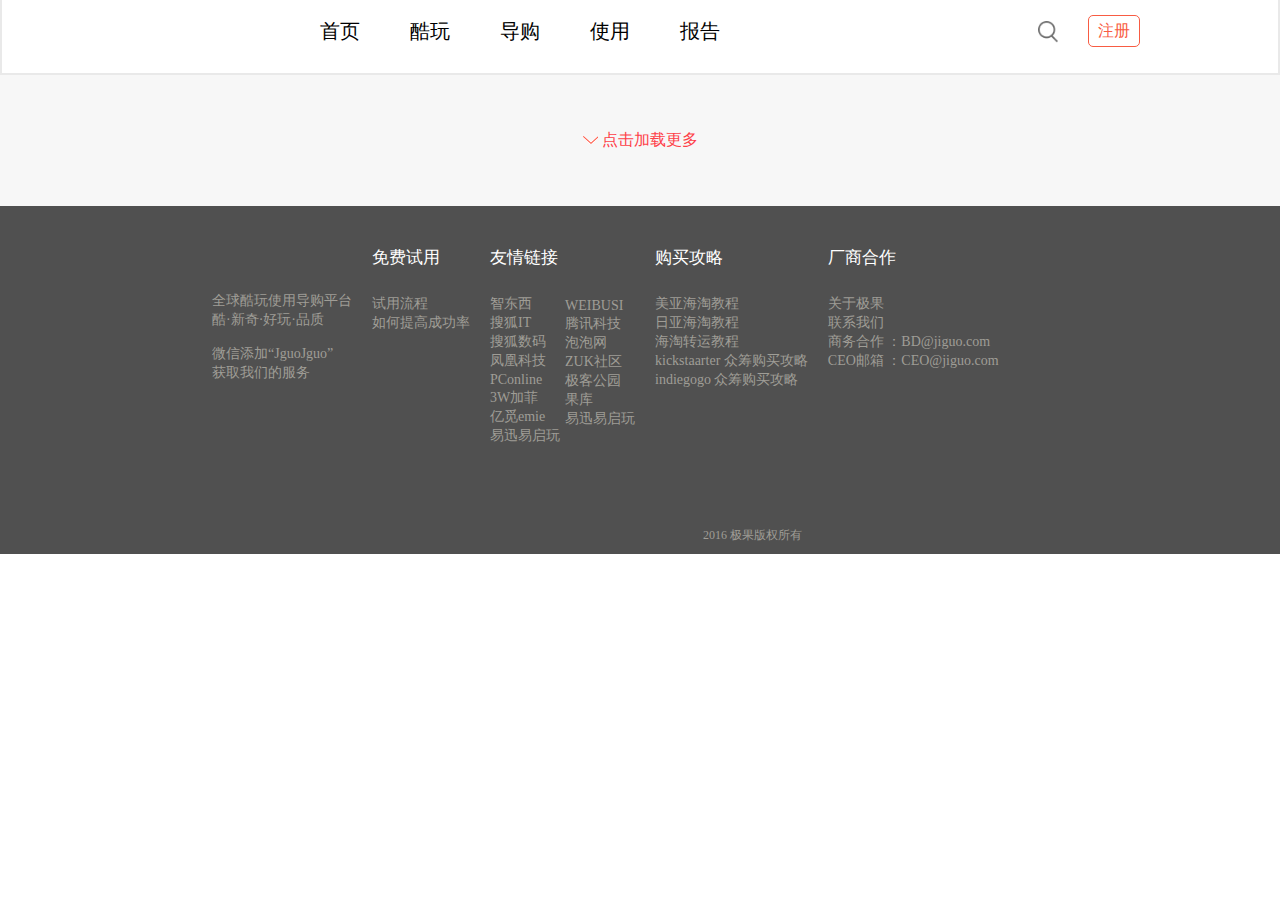
==== jiguowang/极果网/index.html @ 56dd2343 "初始化的极果网" ====
<!DOCTYPE html>
<html lang="en">

<head>
    <meta charset="UTF-8">
    <meta name="viewport" content="width=device-width, initial-scale=1.0">
    <title>Document</title>
    <link rel="stylesheet" href="./css/public.css">
    <link rel="stylesheet" href="./css/index.css">
  
</head>

<body>
    <header class="header">
        <div class="box">
            <nav class="headerNav">
                <a href="#" class="logo"><img src="../imgs/img/logonew.png" alt=""></a>
                <a href="#">首页</a>
                <a href="../play/index.html">酷玩</a>
                <a href="../guid/index.html">导购</a>
                <a href="#">使用</a>
                <a href="../report/index.html">报告</a>
            </nav>
            <div class="right">
                <a href="#" class="search"></a>
                <a href="#" class="register">注册</a>
            </div>
        </div>
    </header>
    <div class="commodityList">
        <div class="listBox">
            <div class="commodityBox"> </div>
            <a href="#" class="load"><i class="iconDown"></i> 点击加载更多</a>
        </div>
    </div>
    <footer class="footer">
        <div class="footerBox">
            <div><img src="../imgs/img/code.png" alt=""></div>
            <div class="boxR">
                <div class=" list list1">
                    <h5><img src="../imgs/img/logoImg.jpg" alt=""></h5>
                    <p><a href="#">全球酷玩使用导购平台</a></p>
                    <p><a href="#">酷·新奇·好玩·品质</a></p>
                    <p><a href="#">微信添加“JguoJguo”</a></p>
                    <p><a href="#">获取我们的服务</a></p>
                </div>
                <div class=" list">
                    <h5><a href="../help.html">免费试用</a></h5>
                    <p><a href="#">试用流程</a></p>
                    <p><a href="#">如何提高成功率</a></p>
                </div>
                <div class=" list">
                    <h5>友情链接</h5>
                    <p><a href="#">智东西</a></p>
                    <p><a href="#">搜狐IT</a></p>
                    <p><a href="#">搜狐数码</a></p>
                    <p><a href="#">凤凰科技</a></p>
                    <p><a href="#">PConline</a></p>
                    <p><a href="#">3W加菲</a></p>
                    <p><a href="#">亿觅emie</a></p>
                    <p><a href="#">易迅易启玩</a></p>
                </div>
                <div class=" list list2">
                    <p><a href="#">WEIBUSI</a></p>
                    <p><a href="#">腾讯科技</a></p>
                    <p><a href="#">泡泡网</a></p>
                    <p><a href="#">ZUK社区</a></p>
                    <p><a href="#">极客公园</a></p>
                    <p><a href="#">果库</a></p>
                    <p><a href="#">易迅易启玩</a></p>
                </div>
                <div class=" list">
                    <h5>购买攻略</h5>
                    <p><a href="#">美亚海淘教程</a></p>
                    <p><a href="#">日亚海淘教程</a></p>
                    <p><a href="#">海淘转运教程</a></p>
                    <p><a href="#">kickstaarter 众筹购买攻略</a></p>
                    <p><a href="#">indiegogo 众筹购买攻略</a></p>
                </div>
                <div class=" list">
                    <h5>厂商合作</h5>
                    <p><a href="#">关于极果</a></p>
                    <p><a href="#">联系我们</a></p>
                    <p><a href="#">商务合作 ：BD@jiguo.com</a></p>
                    <p><a href="#">CEO邮箱 ：CEO@jiguo.com</a></p>
                </div>
            </div>
        </div>
        <a href="#" class="banquan">&nbsp;2016 极果版权所有</a>
    </footer>
</body>

</html>
<script src="./js/jquery.min.js"></script>
<script>
     $(function () {
        $.ajax({
            url: 'http://localhost:8000/index',
            dataType:"json",
            success(data) {
                let str = ''
                data.zuier.forEach(item => {
                    str +=
                        `
                        <a href="#" class="commodity">
                        <img src="../imgs/img/${item.imgSrc}" alt="">
                        <div class="text">
                            <p>${item.title}</p>
                            <p class="introduce">${item.introduce}</p>
                            <div class="bottom">
                                <div class="jiage">${item.jiage}</div>
                                <div>
                                    <span class="collection"><i></i>${item.collection}</span>
                                    <span class="comment"><i></i>${item.comment}</span></div>
                                </div>
                             </div>
                          </a>
                    `
                });

                $('.commodityBox').html(str)
            },
            error(data){
                console.log(data)
            }
        })
        $('.load').click(function () {
            $(this).find('i').removeClass('iconDown').addClass('iconLoad')
        })

    })


</script>
---- jiguowang/极果网/css/public.css ----
* {
  margin: 0;
  padding: 0;
  list-style: 0;
}
a {
  text-decoration: none;
}
body {
  min-width: 1000px;
}
.header {
  box-sizing: border-box;
  height: 75px;
  width: 100%;
  border: 2px solid #e9e9e9;
  border-top: none ;
}
.header .box {
  padding-top: 15px;
  margin: 0 auto;
  width: 1000px;
  display: flex;
  align-items: center;
  justify-content: space-between;
}
.header .logo {
  width: 130px;
}
.header .logo img {
  width: 100%;
}
.header .headerNav {
  display: flex;
  align-items: center;
}
.header .headerNav a {
  margin-right: 50px;
  color: black;
  font-size: 20px;
}
.header .headerNav a:hover {
  color: red;
}
.header .right {
  display: flex;
  align-items: center;
}
.header .right a {
  width: 50px;
  height: 30px;
}
.header .right .search {
  background: url(../imgs/icon/search.png) 0 5px no-repeat;
  background-size: 20px;
}
.header .right .search:hover {
  transform: scale(1.2);
}
.header .right .register {
  border: 1px solid #f85c43;
  text-align: center;
  color: #f85c43;
  border-radius: 5px;
  line-height: 30px;
}
.footer {
  padding-top: 40px;
  padding-bottom: 10px;
  background-color: #505050;
}
.footer a {
  color: #9f9d96;
  font-size: 14px;
}
.footer a:hover {
  text-decoration: underline;
}
.footer .footerBox {
  width: 70%;
  margin: 0 auto;
  margin-bottom: 80px;
  display: flex;
}
.footer .footerBox .boxR {
  margin-left: 20px;
  display: flex;
}
.footer .list {
  margin-right: 20px;
}
.footer .list h5 {
  margin-bottom: 25px;
  color: #fff;
  font-weight: normal;
  font-size: 17px;
}
.footer .list h5 a {
  color: #fff;
  font-size: 17px;
}
.footer .list1 p:nth-of-type(2) {
  margin-bottom: 15px;
}
.footer .list2 {
  margin-left: -15px;
  padding-top: 50px;
}
.footer .banquan {
  font-size: 12px;
  position: relative;
  left: 700px;
}
---- jiguowang/极果网/css/index.css ----
.commodityList {
  padding: 20px 20px;
  background-color: #f7f7f7;
}
.commodityList .listBox {
  box-sizing: border-box;
  padding: 25px 0;
  background-color: #f7f7f7;
}
.commodityList .listBox .commodityBox {
  margin: 0 auto;
  width: 1000px;
  display: flex;
  justify-content: space-around;
  flex-wrap: wrap;
}
.commodityList .listBox .commodity {
  display: flex;
  width: 220px;
  height: 240px;
  flex-direction: column;
  border-radius: 10px;
  overflow: hidden;
  position: relative;
  margin-bottom: 25px;
}
.commodityList .listBox .commodity:hover img {
  animation: flash 3s  infinite;
}
.commodityList .listBox .commodity img {
  width: 100%;
  height: 130px;
}
.commodityList .listBox .commodity .text {
  padding: 10px;
  color: #726f72;
  background-color: #fff;
  font-size: 14px;
}
.commodityList .listBox .commodity .text .introduce {
  color: #bcc1bd;
  font-size: 12px;
  margin-bottom: 20px;
}
.commodityList .listBox .commodity .text .bottom {
  font-size: 12px;
  display: flex;
  left: 152px;
  justify-content: space-between;
}
.commodityList .listBox .commodity .text .bottom .jiage {
  color: #f04a4c;
}
.commodityList .listBox .commodity .text .bottom i {
  display: inline-block;
  width: 10px;
  height: 10px;
  margin-right: 2px;
}
.commodityList .listBox .commodity .text .bottom span {
  margin-right: 3px;
  color: #dad7d3;
}
.commodityList .listBox .commodity .text .bottom .collection i {
  background: url(../imgs/icon/xin.png) no-repeat;
  background-size: contain;
}
.commodityList .listBox .commodity .text .bottom .comment i {
  background: url(../imgs/icon/reply.png) no-repeat;
  background-size: contain;
}
.commodityList .listBox .commodity .iconBottom {
  position: absolute;
  width: 100%;
  height: 10px;
  background: url(../imgs/icon/listbg.jpg) no-repeat #f7f7f7;
  bottom: 10px;
}
.commodityList .listBox .load {
  text-align: center;
  width: 100%;
  display: block;
  margin: 10px 0;
  color: #fe4048;
  left: 700px;
  border: none;
  background: none;
  outline: none;
}
.commodityList .listBox .load:hover {
  cursor: pointer;
}
.commodityList .listBox .load .iconDown {
  display: inline-block;
  width: 15px;
  height: 15px;
  background: url(../imgs/icon/more.png) 0px 6px no-repeat;
}
.commodityList .listBox .load .iconLoad {
  display: inline-block;
  width: 20px;
  height: 20px;
  background: url(../imgs/icon/loading-icon.gif) 0px 0px no-repeat;
  background-size: contain;
  vertical-align: middle;
}
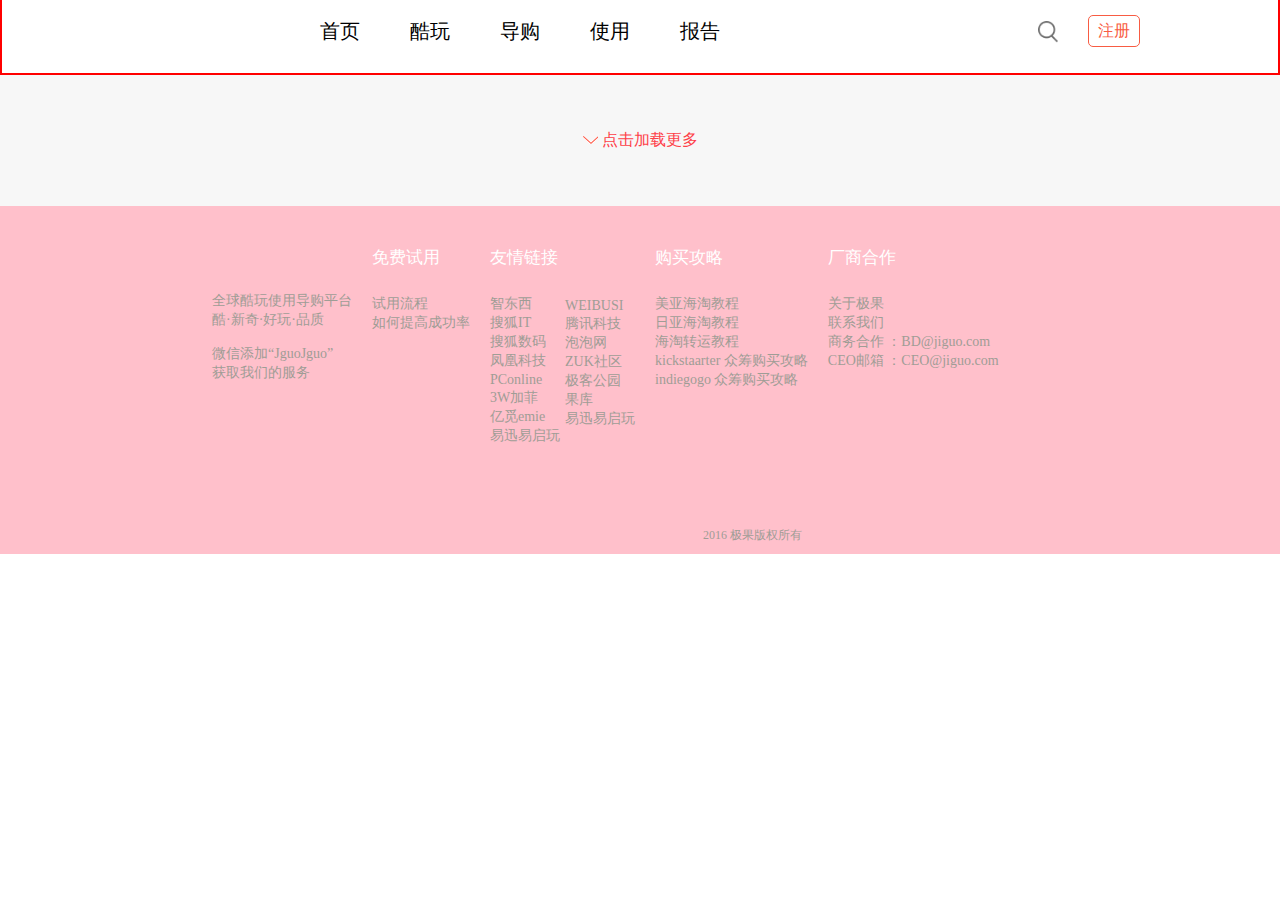
==== commit 3868e9a4: "云中月在public.html中添加了个人页面链接" ====
--- a/jiguowang/极果网/index.html
+++ b/jiguowang/极果网/index.html
@@ -18,6 +18,7 @@
                 <a href="#">首页</a>
                 <a href="../play/index.html">酷玩</a>
                 <a href="../guid/index.html">导购</a>
+
                 <a href="#">使用</a>
                 <a href="../report/index.html">报告</a>
             </nav>
--- a/jiguowang/极果网/css/public.css
+++ b/jiguowang/极果网/css/public.css
@@ -13,7 +13,7 @@
   box-sizing: border-box;
   height: 75px;
   width: 100%;
-  border: 2px solid #e9e9e9;
+  border: 2px solid red;
   border-top: none ;
 }
 .header .box {
@@ -67,7 +67,7 @@
 .footer {
   padding-top: 40px;
   padding-bottom: 10px;
-  background-color: #505050;
+  background-color: pink;
 }
 .footer a {
   color: #9f9d96;
